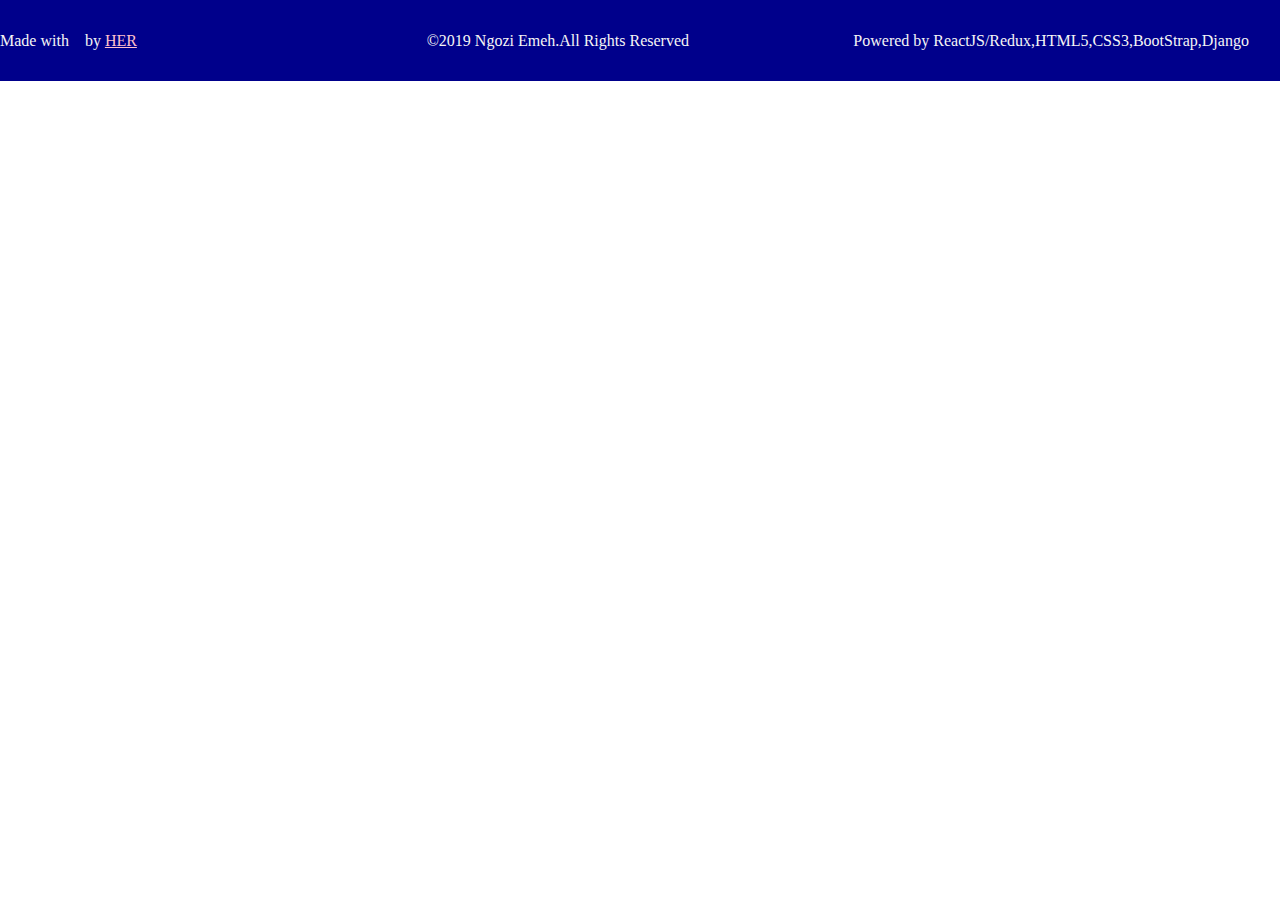
==== availability.html @ f8b1925b "common footer" ====
<!DOCTYPE html>
<html lang="en">

<head>
    <meta charset="UTF-8">
    <meta name="viewport" content="width=device-width, initial-scale=1.0">
    <meta http-equiv="X-UA-Compatible" content="ie=edge">
    <link rel="stylesheet" href="https://use.fontawesome.com/releases/v5.9.0/css/all.css"
        integrity="sha384-i1LQnF23gykqWXg6jxC2ZbCbUMxyw5gLZY6UiUS98LYV5unm8GWmfkIS6jqJfb4E" crossorigin="anonymous">
    <link rel="shortcut icon" href="/img/favicon.ico" type="image/x-icon">
    <link rel="stylesheet" href="style.css">
    <title>Full-Stack Software Engineer | Ngozi Emeh | Availability</title>
</head>

<body>
    <footer>
        <div class="made">Made with &nbsp;<i class="far fa-heart"></i> &nbsp;by <a href="https://github.com/NgoziEmeh"
                target="_blank">HER</a> </div>
        <div class="copyright">&copy;2019 Ngozi Emeh.All Rights Reserved </div>
        <div class="powered">Powered by ReactJS/Redux,HTML5,CSS3,BootStrap,Django </div>
    </footer>

</body>

</html>
---- style.css ----
* {
    margin: 0;
    padding: 0;
    box-sizing: border-box;
}

body{
    background-color: white;
    

}
/* Section: Landing page */
.landing{
    width: 100%;
    height: 90vh;
    background-color: darkblue;
    clip-path: polygon(25% 0%, 100% 0%, 75% 100%, 0% 100%);
    -webkit-clip-path: polygon(25% 0%, 100% 0%, 75% 100%, 0% 100%);
}
.welcome_container{
    display: flex;
    justify-content: space-between;
    padding: 1.5rem 3rem;
    
    
}
.myphoto{
    height: 100px;
    width: 100px;
    background: url(/img/_MG_9047-Edit.JPG) center center/cover no-repeat;
    border-radius: 50%;
    
}

.space{
    width: 100;
    height: 1vh;
    background-color: lightgray;
}
/* Section: Footer */
footer{
    width: 100%;
    height: 9vh;
    background-color: darkblue;
    color: whitesmoke;
    display: flex;
    align-items: center;
    justify-content: space-around;
    
}
.made, .copyright, .powered{
    flex: 1;
}
.made a, .made i{
    color: pink;
}
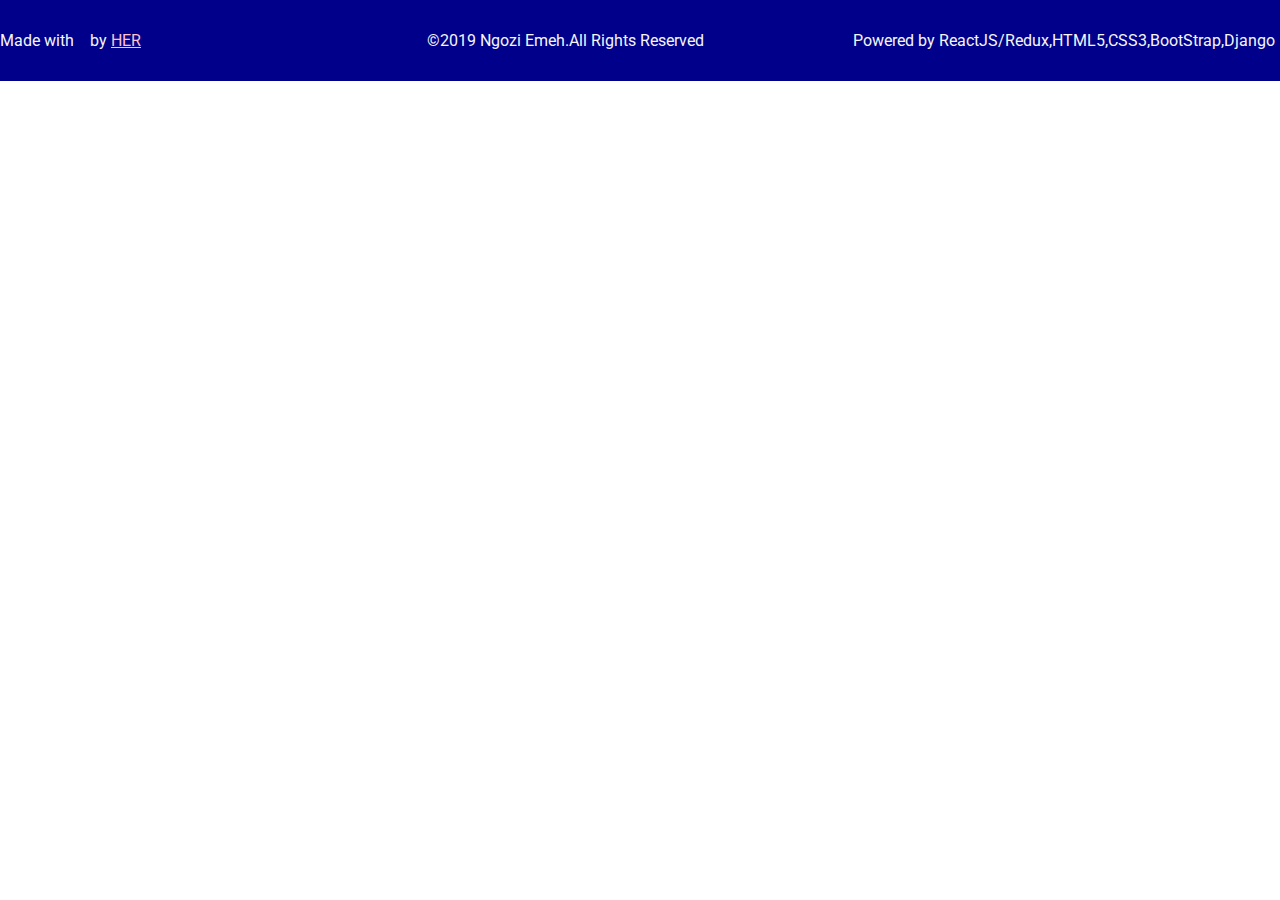
==== commit a8a08996: "google fonts" ====
--- a/availability.html
+++ b/availability.html
@@ -5,6 +5,7 @@
     <meta charset="UTF-8">
     <meta name="viewport" content="width=device-width, initial-scale=1.0">
     <meta http-equiv="X-UA-Compatible" content="ie=edge">
+    <link href="https://fonts.googleapis.com/css?family=Roboto&display=swap" rel="stylesheet">
     <link rel="stylesheet" href="https://use.fontawesome.com/releases/v5.9.0/css/all.css"
         integrity="sha384-i1LQnF23gykqWXg6jxC2ZbCbUMxyw5gLZY6UiUS98LYV5unm8GWmfkIS6jqJfb4E" crossorigin="anonymous">
     <link rel="shortcut icon" href="/img/favicon.ico" type="image/x-icon">
@@ -19,7 +20,8 @@
         <div class="copyright">&copy;2019 Ngozi Emeh.All Rights Reserved </div>
         <div class="powered">Powered by ReactJS/Redux,HTML5,CSS3,BootStrap,Django </div>
     </footer>
-
+    <!-- Javascript -->
+    <script src="/js/main.js"></script>
 </body>
 
 </html>--- a/style.css
+++ b/style.css
@@ -5,7 +5,8 @@
 }
 
 body{
-    background-color: white;
+    /* background-color: white; */
+    font-family: 'Roboto', sans-serif;
     
 
 }
@@ -16,6 +17,7 @@
     background-color: darkblue;
     clip-path: polygon(25% 0%, 100% 0%, 75% 100%, 0% 100%);
     -webkit-clip-path: polygon(25% 0%, 100% 0%, 75% 100%, 0% 100%);
+    
 }
 .welcome_container{
     display: flex;
@@ -55,3 +57,302 @@
     color: pink;
 }
 
+/* Page: Skills */
+/* Section: Landing */
+.landing_skills{
+    width: 100%;
+    height: 90vh;
+    background-color: darkblue;
+    clip-path: polygon(25% 0%, 100% 0%, 75% 100%, 0% 100%);
+    -webkit-clip-path: polygon(25% 0%, 100% 0%, 75% 100%, 0% 100%);
+}
+.skill_page_title{
+    text-align: center;
+    color: whitesmoke;
+}
+.skill_page_para{
+    text-align: center;
+    
+}
+
+.skillbtn{
+    display: flex;
+    justify-content: center;
+    margin-top: 1rem;
+
+}
+.coding_skill_btn{
+    background-color: lightgrey;
+    padding: 0.5rem 2rem;
+    margin-right: 0.5rem;
+    cursor: pointer;
+    border-radius: 10px 0 10px 0px;
+    font-weight: bold;
+}
+.biz_skill_btn{
+    background-color: lightgrey;
+    padding: 0.5rem 2rem;
+    margin-right: 0.5rem;
+    cursor: pointer;
+    border-radius: 0 10px 0 10px;
+    font-weight: bold;
+}
+.skill_flex_container{
+    display: flex;
+    justify-content: center;
+}
+.skill_area{
+    height: 60vh;
+    width: 90%;
+    display: flex;
+    justify-content: center;
+}
+/* Section : coding skills */
+.coding_skills{
+    display: none;
+    justify-content: center;
+    margin-top: 0.5rem;
+    height: 100%;
+    width: 60%;
+    position: relative;
+    animation: codeskill;
+    animation-duration: 3s;
+    
+}
+.coding_skills.show{
+    display: flex;
+    justify-content: center;
+    margin-top: 0.5rem;
+    height: 100%;
+    width: 60%;
+    position: relative;
+    animation: codeskill;
+    animation-duration: 3s;
+    
+}
+@keyframes codeskill{
+    0% {left: -150px}
+    100% {left: 0px}
+}
+.front-end, .backend-end{
+    height: 100%;
+    width: 50%;
+    /* display: flex; */
+    justify-content: center;
+    border: solid 2px lightgrey;
+}
+.backend-end{
+    margin-left: 0.5rem;
+}
+.frontend_title, .backend_title, .biz_skills_title{
+    background-color: whitesmoke;
+    width: 100%;
+    height: 5%;
+    text-align: center;
+    font-weight: bold;
+    
+}
+.biz_skills{
+    height: 100%;
+    width: 60%;
+    display: block;
+    /* justify-content: center; */
+    border: solid 2px lightgrey;
+    margin-top: 0.5rem;
+    position: relative;
+    animation: bizskill;
+    animation-duration: 3s;
+    animation-fill-mode: forwards;
+}
+@keyframes bizskill{
+    0% {left: -150px}
+    100% {left: 0px}
+}
+.biz_skills.show{
+    height: 100%;
+    width: 60%;
+    display: none;
+    justify-content: center;
+    border: solid 2px lightgrey;
+
+}
+.biz_skill_body{
+    padding: 1.5rem;
+    display: flex;
+    color: white;
+    font-size: 1.2rem;
+}
+.biz_skill_left, .biz_skill_right{
+    flex: 1;
+
+}
+/* Section: code skill photo area */
+.firstrow, .firstrow2, .firstrow3, .firstrow4, .firstrow_back1, .firstrow_back2, .firstrow_back3, .firstrow_back4{
+    display: flex;
+    width: 100%;
+    height: 22%;
+    text-align: center;
+    font-weight: bold;
+    margin-top: 0.2rem;
+    justify-content: space-around;
+    
+}
+.skill_container{
+    height: 100%;
+    width: 100%;
+    flex: 1;
+    color: white;
+    
+}
+.skill_container img{
+    height: 50px;
+    width: 50px;
+    border-radius: 50%;
+}
+/* Page: Portfolio */
+.landing_portfolio{
+    width: 100%;
+    height: 90vh;
+    background-color: darkblue;
+    clip-path: polygon(25% 0%, 100% 0%, 75% 100%, 0% 100%);
+    -webkit-clip-path: polygon(25% 0%, 100% 0%, 75% 100%, 0% 100%);
+}
+.portfolio_page_title{
+    text-align: center;
+    color: whitesmoke;
+}
+.portfolio_page_para{
+    text-align: center;
+    color: lightgrey;
+    font-size: 18px;
+    
+}
+.portfolio_flex_container{
+    display: flex;
+    justify-content: center;
+}
+
+.portfolio_area{
+    height: 75vh;
+    width: 90%;
+    display: flex;
+    justify-content: center;
+}
+.portfolio_container{
+    height: 98%;
+    width: 60%;
+    display: block;
+    /* justify-content: center; */
+    border: solid 2px lightgrey;
+    margin-top: 0.5rem;
+    position: relative;
+    animation: portcont;
+    animation-duration: 3s;
+    animation-fill-mode: forwards;
+}
+@keyframes portcont{
+    0% {left: -150px}
+    100% {left: 0px}
+}
+
+.portfolio_body{
+    padding: 0.1rem;
+    color: white;
+    font-size: 1.2rem;
+ 
+}
+
+.portfolio_firstrow, .portfolio_secondrow{
+    display: flex;
+    justify-content: space-around;
+    /* align-items: center; */
+    
+}
+.site_size{
+    /* flex: 1; */
+    border: 1px white solid;
+    
+}
+.site_size img{
+    width:350px;
+    height: 150px;
+}
+.site_visit a{
+    color: gray;
+    
+}
+.site_stack{
+    color: grey;
+    font-size: 16px;
+}
+/* Page: Interests */
+.landing_interest{
+    width: 100%;
+    height: 90vh;
+    background-color: darkblue;
+    clip-path: polygon(25% 0%, 100% 0%, 75% 100%, 0% 100%);
+    -webkit-clip-path: polygon(25% 0%, 100% 0%, 75% 100%, 0% 100%);
+    
+}
+.interest_page_title{
+    text-align: center;
+    color: white;
+}
+.interest_page_para{
+    text-align: center;
+    color: lightgray;
+    font-size: 18px;
+}
+.interest_flex_container{
+    display: flex;
+    justify-content: center;
+}
+
+.interest_area{
+    height: 75vh;
+    width: 90%;
+    display: flex;
+    justify-content: center;
+}
+.interest_container{
+    height: 95%;
+    width: 60%;
+    display: block;
+    /* justify-content: center; */
+    border: solid 2px lightgrey;
+    margin-top: 0.5rem;
+    position: relative;
+    animation: interestcont;
+    animation-duration: 3s;
+    animation-fill-mode: forwards;
+}
+@keyframes interestcont{
+    0% {left: -150px}
+    100% {left: 0px}
+}
+
+/* .interest_body{
+    padding: 0.1rem;
+    color: white;
+    font-size: 1.2rem;
+} */
+.interest_firstrow, .interest_secondrow, .interest_thirdrow{
+    width: 100%;
+    height: 30%;
+    display: flex;
+    justify-content: space-around;
+    align-items: center;
+    
+}
+.int1{
+    flex: 1;
+}
+.int1 i{
+    color: lightgray;
+    
+    
+}
+.int1 h5{
+    color: lightgray;
+    
+}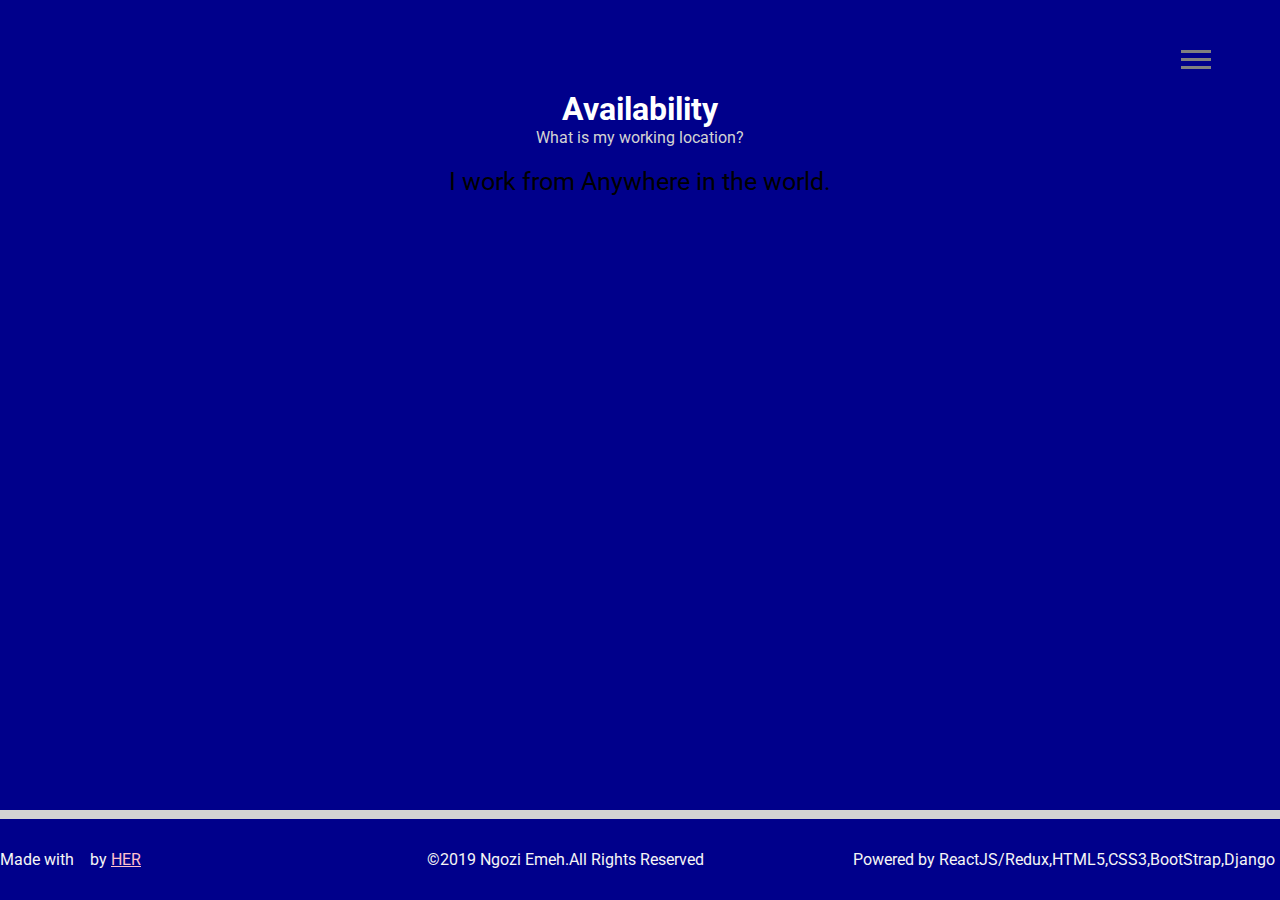
==== commit 094f517b: "availability" ====
--- a/availability.html
+++ b/availability.html
@@ -14,6 +14,38 @@
 </head>
 
 <body>
+    <div class="landing_avail">
+        <div class="nav_area">
+            <div class="hamburger">
+                <div class="line line1"></div>
+                <div class="line line3"></div>
+                <div class="line line3"></div>
+            </div>
+            <div class="navigations">
+                <ul>
+                    <li><a href="/index.html">Home</a></li>
+                    <li><a href="/experience.html">Work Experience</a></li>
+                    <li><a href="/portfolio.html">Portfolio</a></li>
+                    <li><a href="/skills.html">Skills</a></li>
+                    <li><a href="/education.html">Education</a></li>
+                    <li><a href="/availability.html">Availability</a></li>
+                    <li><a href="/interests.html">Interests</a></li>
+
+                </ul>
+            </div>
+
+        </div>
+        <div class="avail_title">
+            <h1>Availability</h1>
+        </div>
+        <div class="avail_para">
+            <p>What is my working location?</p>
+        </div>
+        <div class="avail_body">
+            I work from Anywhere in the world.
+        </div>
+    </div>
+    <div class="space"></div>
     <footer>
         <div class="made">Made with &nbsp;<i class="far fa-heart"></i> &nbsp;by <a href="https://github.com/NgoziEmeh"
                 target="_blank">HER</a> </div>
--- a/style.css
+++ b/style.css
@@ -19,6 +19,64 @@
     -webkit-clip-path: polygon(25% 0%, 100% 0%, 75% 100%, 0% 100%);
     
 }
+/* Navigation area */
+.nav_area{
+    background-color: transparent;
+    height: 10vh;
+    
+}
+.navigations{
+    position: fixed;
+    background-color: lightgray;
+    height: 300px;
+    width: 250px;
+    top: 4%;
+    right: 2%;
+    display: none;
+
+}
+.navigations.open{
+    position: fixed;
+    background-color: lightgray;
+    height: 300px;
+    width: 250px;
+    top: 4%;
+    right: 2%;
+    display: block;
+
+}
+.navigations ul{
+    list-style: none;
+    margin-top: 5px;
+    
+}
+.navigations ul a{
+    text-decoration: none;
+    color: grey;
+    
+}
+.navigations ul li{
+   margin: 20px auto;
+   text-align: center;
+}
+/* Hamburger */
+.hamburger{
+    position: absolute;
+    right: 5%;
+    top: 5%;
+    cursor: pointer;
+    /* transform: translate(-5%, -50%); */
+    z-index: 2;
+}
+
+.line{
+    height: 3px;
+    width: 30px;
+    background-color: grey;
+    margin: 5px;
+    
+}
+/* Page: Index */
 .welcome_container{
     display: flex;
     justify-content: space-between;
@@ -290,8 +348,9 @@
     width: 100%;
     height: 90vh;
     background-color: darkblue;
-    clip-path: polygon(25% 0%, 100% 0%, 75% 100%, 0% 100%);
-    -webkit-clip-path: polygon(25% 0%, 100% 0%, 75% 100%, 0% 100%);
+    
+    /* clip-path: polygon(25% 0%, 100% 0%, 75% 100%, 0% 100%);
+    -webkit-clip-path: polygon(25% 0%, 100% 0%, 75% 100%, 0% 100%); */
     
 }
 .interest_page_title{
@@ -355,4 +414,197 @@
 .int1 h5{
     color: lightgray;
     
+}
+/* Page: Work Experience */
+.landing_experience{
+    width: 100%;
+    height: 100%;
+    background-color: darkblue;
+    /* clip-path: polygon(25% 0%, 100% 0%, 75% 100%, 0% 100%);
+    -webkit-clip-path: polygon(25% 0%, 100% 0%, 75% 100%, 0% 100%); */
+}
+.experience_title{
+    color: white;
+    text-align: center;
+}
+.experience_para{
+    color: lightgray;
+    text-align: center;
+}
+.experience_body{
+    display: flex;
+    justify-content: center;
+    
+}
+.experience_area{
+    width: 95%;
+    height: 95%;
+    display: flex;
+    
+    
+}
+.experience1, .experience2{
+    margin: 5px 10px;
+    flex: 1;
+}
+.role{
+    color: white;
+    font-style: italic;
+    
+}
+.company{
+    color: lightgray;
+}
+.company h3{
+    color: grey;
+}
+.responsibility, .acheivment{
+    color: lightgray;
+}
+.acheivment a{
+    color: grey;
+    font-weight: bold;
+}
+.resp, .acheive{
+    font-weight: bold;
+}
+
+@media screen and (max-width: 668px){
+    .experience_area{
+        width: 95%;
+        height: 95%;
+        display: block;
+        
+    }
+    .experience1, .experience2{
+        margin: 5px 10px;
+        
+    }
+    footer{
+        display: block;
+        height: 100%;
+        
+    }
+    .made, .copyright, .powered{
+        margin:5px auto;
+    }
+}
+/* Page: Education */
+.landing_edu{
+    width: 100%;
+    height: 100%;
+    background-color: darkblue;
+    /* clip-path: polygon(25% 0%, 100% 0%, 75% 100%, 0% 100%);
+    -webkit-clip-path: polygon(25% 0%, 100% 0%, 75% 100%, 0% 100%); */
+}
+.education_title{
+    color: white;
+    text-align: center;
+}
+.education_para{
+    color: lightgray;
+    text-align: center;
+}
+.education_btn{
+    display: flex;
+    justify-content: center;
+}
+.school, .informal_edu{
+    background-color: grey;
+    padding: 10px 30px;
+    margin: 5px;
+    cursor: pointer;
+    border-radius: 20px 0 20px 0;
+    font-weight: bold;
+    
+}
+.school_detail{
+    height: 52vh;
+    display: block;
+    text-align: center;
+    margin-top: 20px;
+    position: relative;
+    animation: formal;
+    animation-duration: 3s;
+    animation-fill-mode: forwards;
+}
+.school_detail.hide{
+    display: none;
+    text-align: center;
+    margin-top: 20px;
+    position: relative;
+    animation: formal;
+    animation-duration: 3s;
+    animation-fill-mode: forwards;
+}
+@keyframes formal{
+    0% {left: -350px}
+    100% {left: 0px}
+}
+
+.school_name{
+    color: lightgray;
+    font-weight: bold;
+}
+.course_name{
+    font-weight: bold;
+}
+.year_grad{
+    color: lightgray;
+}
+.grade{
+    font-weight: bold;
+}
+.street_detail{
+    display: none;
+    color: lightgray;
+    text-align: center;
+    margin-top: 20px;
+    position: relative;
+    animation: formal2;
+    animation-duration: 3s;
+    animation-fill-mode: forwards;
+    height: 100%;
+}
+.street_detail.hide{
+    display: block;
+    color: lightgray;
+    text-align: center;
+    margin: 20px 100px;
+    position: relative;
+    animation: formal2;
+    animation-duration: 3s;
+    animation-fill-mode: forwards;
+    height: 100%;
+    
+}
+@keyframes formal2{
+    0% {left: -350px}
+    100% {left: 0px}
+}
+.street_detail ol{
+    text-align: left;
+}
+/* Page: Availability */
+.landing_avail{
+    width: 100%;
+    height: 90vh;
+    background-color: darkblue;
+    /* clip-path: polygon(25% 0%, 100% 0%, 75% 100%, 0% 100%);
+    -webkit-clip-path: polygon(25% 0%, 100% 0%, 75% 100%, 0% 100%); */
+}
+
+.avail_title{
+    color: white;
+    text-align: center;
+}
+.avail_para{
+    color: lightgray;
+    text-align: center;
+}
+.avail_body{
+    text-align: center;
+    margin-top: 20px;
+    font-size: 25px;
+    
 }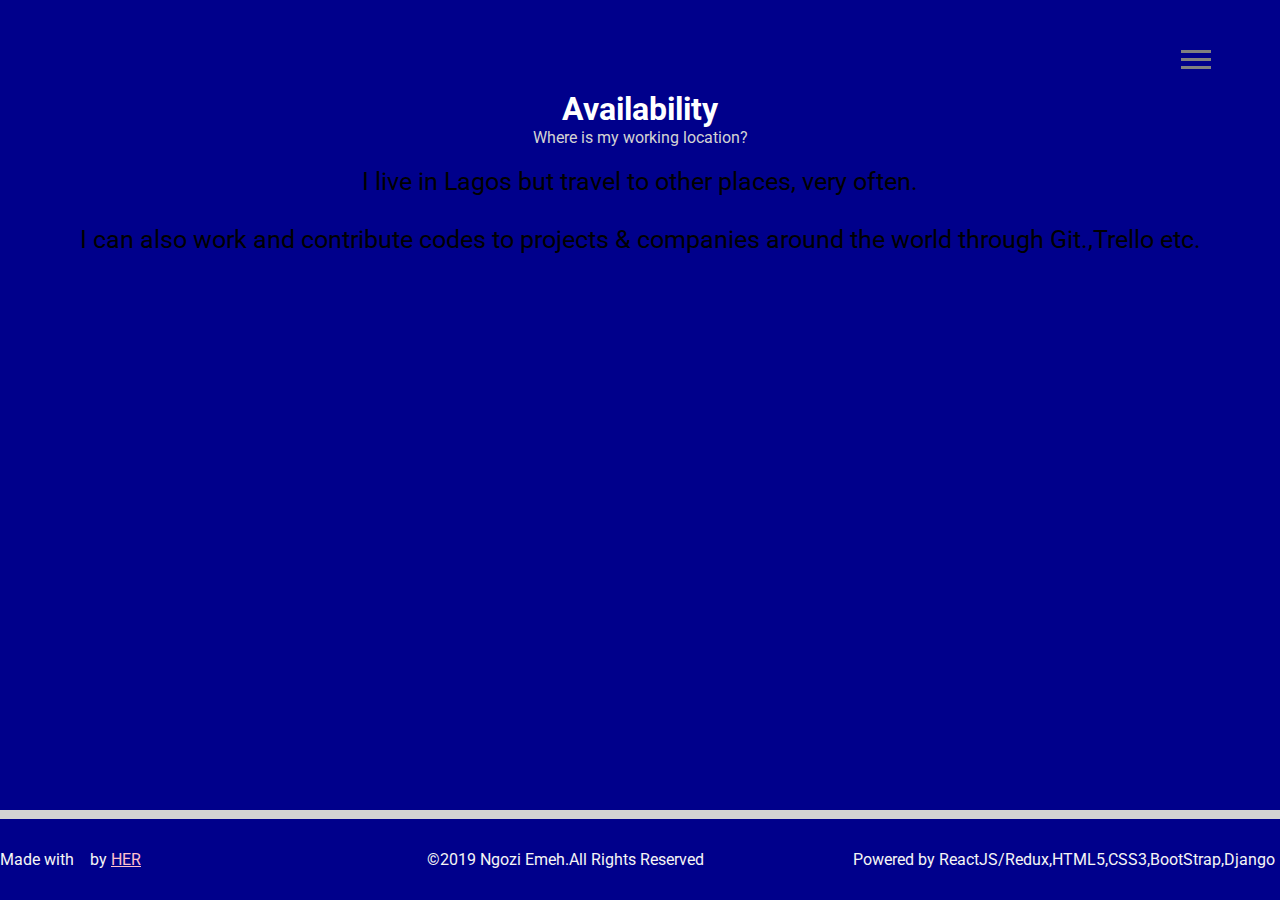
==== commit 6b4cd089: "availability update" ====
--- a/availability.html
+++ b/availability.html
@@ -39,10 +39,14 @@
             <h1>Availability</h1>
         </div>
         <div class="avail_para">
-            <p>What is my working location?</p>
+            <p>Where is my working location?</p>
         </div>
         <div class="avail_body">
-            I work from Anywhere in the world.
+            <p>I live in Lagos but travel to other places, very often.</p>
+            <br>
+            <p>
+                I can also work and contribute codes to projects & companies around the world through Git.,Trello etc.
+            </p>
         </div>
     </div>
     <div class="space"></div>
--- a/style.css
+++ b/style.css
@@ -121,8 +121,8 @@
     width: 100%;
     height: 90vh;
     background-color: darkblue;
-    clip-path: polygon(25% 0%, 100% 0%, 75% 100%, 0% 100%);
-    -webkit-clip-path: polygon(25% 0%, 100% 0%, 75% 100%, 0% 100%);
+    /* clip-path: polygon(25% 0%, 100% 0%, 75% 100%, 0% 100%);
+    -webkit-clip-path: polygon(25% 0%, 100% 0%, 75% 100%, 0% 100%); */
 }
 .skill_page_title{
     text-align: center;
@@ -374,7 +374,7 @@
     justify-content: center;
 }
 .interest_container{
-    height: 95%;
+    height: 85%;
     width: 60%;
     display: block;
     /* justify-content: center; */
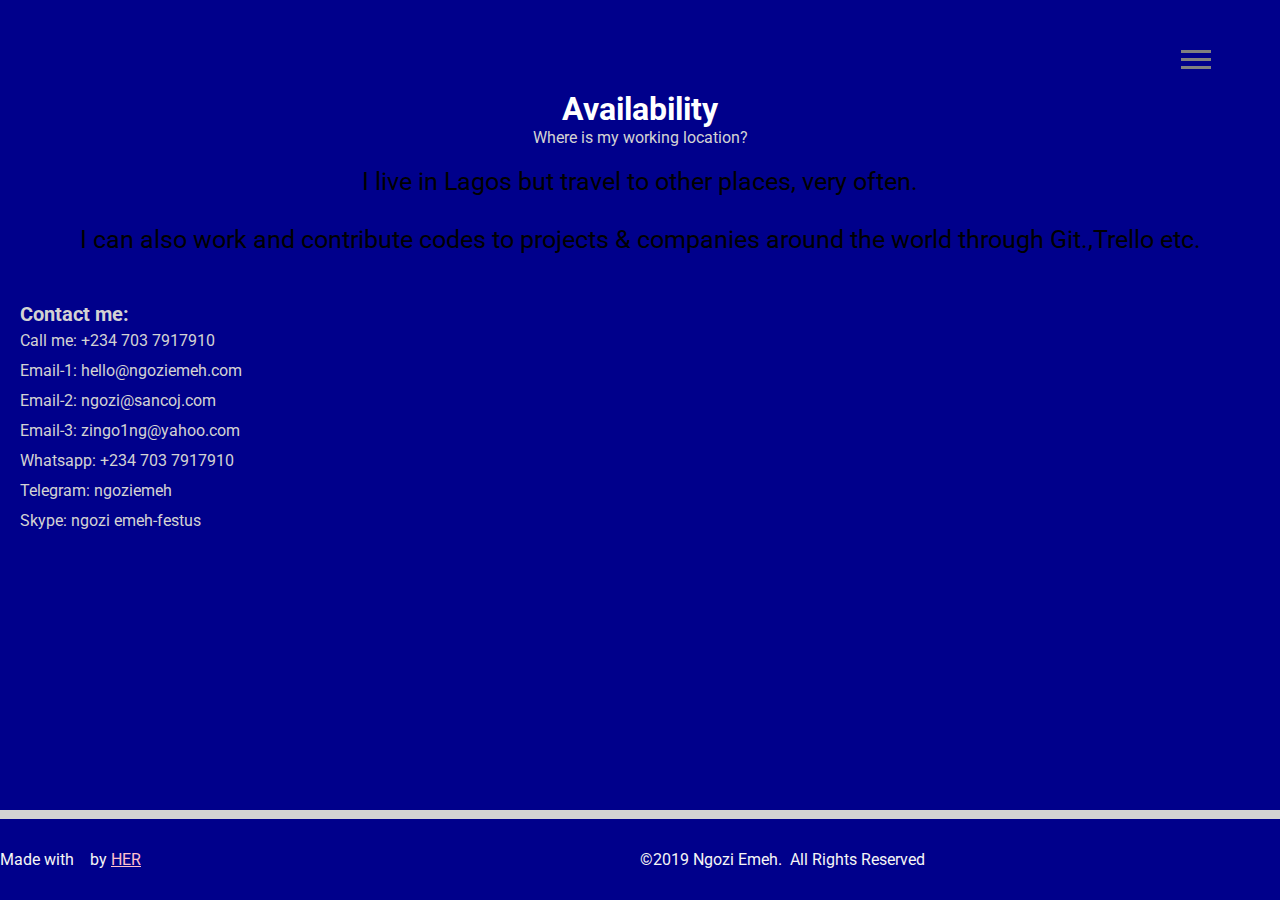
==== commit 705f2f7a: "all responsive" ====
--- a/availability.html
+++ b/availability.html
@@ -48,13 +48,45 @@
                 I can also work and contribute codes to projects & companies around the world through Git.,Trello etc.
             </p>
         </div>
+        <br>
+        <br>
+        <div class="contact">
+            <div class="contact_title">
+                Contact me:
+            </div>
+            <div class="cont telephone">
+                Call me: +234 703 7917910
+            </div>
+            <div class="cont email1">
+                Email-1: hello@ngoziemeh.com
+            </div>
+            <div class="cont email2">
+                Email-2: ngozi@sancoj.com
+            </div>
+            <div class="cont email3">
+                Email-3: zingo1ng@yahoo.com
+            </div>
+            <div class="cont whatsapp">
+                Whatsapp: +234 703 7917910
+            </div>
+            <div class="cont telegram">
+                Telegram: ngoziemeh
+            </div>
+            <div class="cont skype">
+                Skype: ngozi emeh-festus
+            </div>
+        </div>
+        <br>
+        <br>
+        <br>
+
     </div>
     <div class="space"></div>
     <footer>
         <div class="made">Made with &nbsp;<i class="far fa-heart"></i> &nbsp;by <a href="https://github.com/NgoziEmeh"
                 target="_blank">HER</a> </div>
-        <div class="copyright">&copy;2019 Ngozi Emeh.All Rights Reserved </div>
-        <div class="powered">Powered by ReactJS/Redux,HTML5,CSS3,BootStrap,Django </div>
+        <div class="copyright">&copy;2019 Ngozi Emeh.&nbsp; All Rights Reserved </div>
+        <!-- <div class="powered">Powered by ReactJS/Redux,HTML5,CSS3,BootStrap,Django </div> -->
     </footer>
     <!-- Javascript -->
     <script src="/js/main.js"></script>
--- a/style.css
+++ b/style.css
@@ -15,8 +15,8 @@
     width: 100%;
     height: 90vh;
     background-color: darkblue;
-    clip-path: polygon(25% 0%, 100% 0%, 75% 100%, 0% 100%);
-    -webkit-clip-path: polygon(25% 0%, 100% 0%, 75% 100%, 0% 100%);
+    /* clip-path: polygon(25% 0%, 100% 0%, 75% 100%, 0% 100%);
+    -webkit-clip-path: polygon(25% 0%, 100% 0%, 75% 100%, 0% 100%); */
     
 }
 /* Navigation area */
@@ -33,6 +33,7 @@
     top: 4%;
     right: 2%;
     display: none;
+    z-index: 1;
 
 }
 .navigations.open{
@@ -84,12 +85,64 @@
     
     
 }
+
+.hi{
+    font-weight: bold;
+}
+.name{
+    color: white;
+    font-weight: bold;
+}
+.welcome, .philosophy{
+    position: relative;
+    animation: welc;
+    animation-duration: 3s;
+    animation-fill-mode: forwards;
+}
+@keyframes welc{
+    0%{left: -150px}
+    100%{left: 0px}
+}
+.welcome h1{
+    color: gray;
+}
+.self{
+    font-weight: bold;
+}
 .myphoto{
-    height: 100px;
-    width: 100px;
+    height: 150px;
+    width: 120px;
     background: url(/img/_MG_9047-Edit.JPG) center center/cover no-repeat;
     border-radius: 50%;
-    
+    position: relative;
+    animation: pic;
+    animation-duration: 3s;
+    animation-fill-mode: forwards;
+    
+}
+@keyframes pic{
+    0% {top: -100px}
+    100%{top: 0px}
+}
+.philosophy {
+    line-height: 30px;
+    margin: auto 30px;
+}
+.reachme{
+    line-height: 30px;
+    margin: 20px 30px 0px 30px;
+
+}
+.my{
+    color: gray;
+    font-weight: bold;
+}
+.quote{
+    font-style: italic;
+    color: lightgray;
+}
+.quote2{
+    color: lightgray;
 }
 
 .space{
@@ -97,6 +150,46 @@
     height: 1vh;
     background-color: lightgray;
 }
+.codes{
+    background-color: grey;
+    padding: 5px 10px;
+}
+.strategy{
+    background-color: grey;
+    padding: 5px 10px;
+}
+.success{
+    font-weight: bold;
+}
+.reachme{
+    font-weight: bold;
+}
+.social_icons{
+    display: flex;
+    margin: auto 30px;
+
+}
+.github, .facebook, .linkedin{
+    margin: auto 20px;
+}
+.social_icons i{
+    color: black;
+    border-radius: 50%;
+}
+/* Index mobile */
+@media screen and (max-width: 600px){
+    .landing{
+        height: 100%;
+        
+    }
+    .welcome_container{
+        display: block;
+ 
+        padding: 1.5rem 3rem;
+        
+        
+    }
+}
 /* Section: Footer */
 footer{
     width: 100%;
@@ -119,7 +212,7 @@
 /* Section: Landing */
 .landing_skills{
     width: 100%;
-    height: 90vh;
+    height: 115vh;
     background-color: darkblue;
     /* clip-path: polygon(25% 0%, 100% 0%, 75% 100%, 0% 100%);
     -webkit-clip-path: polygon(25% 0%, 100% 0%, 75% 100%, 0% 100%); */
@@ -130,6 +223,7 @@
 }
 .skill_page_para{
     text-align: center;
+    color: lightgray;
     
 }
 
@@ -155,15 +249,16 @@
     border-radius: 0 10px 0 10px;
     font-weight: bold;
 }
-.skill_flex_container{
-    display: flex;
-    justify-content: center;
-}
+/* .skill_flex_container{
+    display: block;
+    justify-content: center;
+} */
 .skill_area{
-    height: 60vh;
-    width: 90%;
-    display: flex;
-    justify-content: center;
+    height: 100%;
+    width: 98%;
+    display: block;
+    margin: 10px auto;
+    
 }
 /* Section : coding skills */
 .coding_skills{
@@ -171,22 +266,21 @@
     justify-content: center;
     margin-top: 0.5rem;
     height: 100%;
-    width: 60%;
+    width: 98%;
     position: relative;
     animation: codeskill;
-    animation-duration: 3s;
-    
+    animation-duration: 3s; 
 }
 .coding_skills.show{
-    display: flex;
+    display: block;
     justify-content: center;
     margin-top: 0.5rem;
     height: 100%;
-    width: 60%;
+    width: 98%;
     position: relative;
     animation: codeskill;
     animation-duration: 3s;
-    
+    /* background-color: red;    */
 }
 @keyframes codeskill{
     0% {left: -150px}
@@ -199,9 +293,9 @@
     justify-content: center;
     border: solid 2px lightgrey;
 }
-.backend-end{
+/* .backend-end{
     margin-left: 0.5rem;
-}
+} */
 .frontend_title, .backend_title, .biz_skills_title{
     background-color: whitesmoke;
     width: 100%;
@@ -210,9 +304,12 @@
     font-weight: bold;
     
 }
+.skill_container p{
+    font-size: 12px;
+}
 .biz_skills{
     height: 100%;
-    width: 60%;
+    width: 100%;
     display: block;
     /* justify-content: center; */
     border: solid 2px lightgrey;
@@ -221,6 +318,7 @@
     animation: bizskill;
     animation-duration: 3s;
     animation-fill-mode: forwards;
+    
 }
 @keyframes bizskill{
     0% {left: -150px}
@@ -228,7 +326,7 @@
 }
 .biz_skills.show{
     height: 100%;
-    width: 60%;
+    width: 100%;
     display: none;
     justify-content: center;
     border: solid 2px lightgrey;
@@ -267,13 +365,45 @@
     width: 50px;
     border-radius: 50%;
 }
+/* Skills mobile */
+@media screen and (max-width: 600px){
+    .coding_skills{
+        display: block;
+        justify-content: center;
+        margin-top: 0.5rem;
+        height: 100%;
+        width: 100%;
+           
+    }
+    .front-end, .backend-end{
+        height: 100%;
+        width: 100%;
+        border: solid 2px lightgrey;
+    }
+    .landing_skills{
+        width: 100%;
+        height: 100%;
+       
+        
+    }
+    .biz_skill_body{
+        padding: 1.5rem;
+        display: block;
+        color: white;
+        font-size: 1.2rem;
+       
+    }
+    footer{
+     height: 15vh;
+    }
+}
 /* Page: Portfolio */
 .landing_portfolio{
     width: 100%;
-    height: 90vh;
+    height: 100%;
     background-color: darkblue;
-    clip-path: polygon(25% 0%, 100% 0%, 75% 100%, 0% 100%);
-    -webkit-clip-path: polygon(25% 0%, 100% 0%, 75% 100%, 0% 100%);
+    /* clip-path: polygon(25% 0%, 100% 0%, 75% 100%, 0% 100%);
+    -webkit-clip-path: polygon(25% 0%, 100% 0%, 75% 100%, 0% 100%); */
 }
 .portfolio_page_title{
     text-align: center;
@@ -291,17 +421,18 @@
 }
 
 .portfolio_area{
-    height: 75vh;
-    width: 90%;
-    display: flex;
-    justify-content: center;
+    height: 60%;
+    width: 60%;
+    /* display: flex; */
+    justify-content: center;
+   
 }
 .portfolio_container{
     height: 98%;
-    width: 60%;
+    width: 98%;
     display: block;
     /* justify-content: center; */
-    border: solid 2px lightgrey;
+    /* border: solid 2px lightgrey; */
     margin-top: 0.5rem;
     position: relative;
     animation: portcont;
@@ -321,28 +452,49 @@
 }
 
 .portfolio_firstrow, .portfolio_secondrow{
-    display: flex;
-    justify-content: space-around;
-    /* align-items: center; */
-    
-}
+    display: flex; 
+    justify-content: space-between;
+    align-items: center;
+    margin: 30px auto;
+    
+}
+
 .site_size{
-    /* flex: 1; */
     border: 1px white solid;
+    margin: 0px 20px;
+    flex: 1;
+    
     
 }
 .site_size img{
-    width:350px;
-    height: 150px;
+    width: 100%;
+    height: 70%;
 }
 .site_visit a{
     color: gray;
     
+}
+.site_title, .site_visit{
+    font-size: 16px;
 }
 .site_stack{
     color: grey;
     font-size: 16px;
 }
+/* Portfolio mobile */
+@media screen and (max-width: 600px){
+    .portfolio_firstrow, .portfolio_secondrow{
+        display: block; 
+        margin: 30px auto;
+        
+    }
+    .portfolio_area{
+        height: 100%;
+        width: 100%;
+       
+        
+    }
+}
 /* Page: Interests */
 .landing_interest{
     width: 100%;
@@ -375,10 +527,10 @@
 }
 .interest_container{
     height: 85%;
-    width: 60%;
+    width: 90%;
     display: block;
     /* justify-content: center; */
-    border: solid 2px lightgrey;
+    /* border: solid 2px lightgrey; */
     margin-top: 0.5rem;
     position: relative;
     animation: interestcont;
@@ -415,6 +567,21 @@
     color: lightgray;
     
 }
+/* Interest: mobile */
+@media screen and (max-width: 600px){
+    .interest_firstrow, .interest_secondrow, .interest_thirdrow{
+        width: 100%;
+        height: 30%;
+        display: flex;
+        justify-content: space-between;
+        align-items: center;
+       
+        
+    }
+    .first_interest, .second_interest, .third_interest{
+        flex:1;
+    }
+}
 /* Page: Work Experience */
 .landing_experience{
     width: 100%;
@@ -446,6 +613,26 @@
 .experience1, .experience2{
     margin: 5px 10px;
     flex: 1;
+}
+.experience1{
+    position: relative;
+    animation: sanc;
+    animation-duration: 3s;
+    animation-fill-mode: forwards;
+}
+@keyframes sanc{
+    0%{top: -100px}
+    100%{top: 0px}
+}
+.experience2{
+    position: relative;
+    animation: sanc2;
+    animation-duration: 3s;
+    animation-fill-mode: forwards;
+}
+@keyframes sanc2{
+    0%{bottom: -100px}
+    100%{bottom: 0px}
 }
 .role{
     color: white;
@@ -585,6 +772,11 @@
 .street_detail ol{
     text-align: left;
 }
+@media screen and (max-width: 600px){
+    .street_detail.hide{
+        margin: 20px 15px;  
+    }
+}
 /* Page: Availability */
 .landing_avail{
     width: 100%;
@@ -606,5 +798,33 @@
     text-align: center;
     margin-top: 20px;
     font-size: 25px;
-    
+    position: relative;
+    animation: availme;
+    animation-duration: 3s;
+    animation-fill-mode: forwards;
+    
+}
+@keyframes availme {
+    0% {left: -250px}
+    100% {left: 0px}
+}
+.contact{
+    margin: 10px 20px;
+}
+.contact_title{
+    color: lightgray;
+    font-size: 20px;
+    font-weight: bold;
+}
+.cont{
+    line-height: 30px;
+    color: lightgray;
+}
+/* Availability mobile */
+@media screen and (max-width: 600px){
+    .landing_avail{
+        width: 100%;
+        height: 100%;
+       
+    }
 }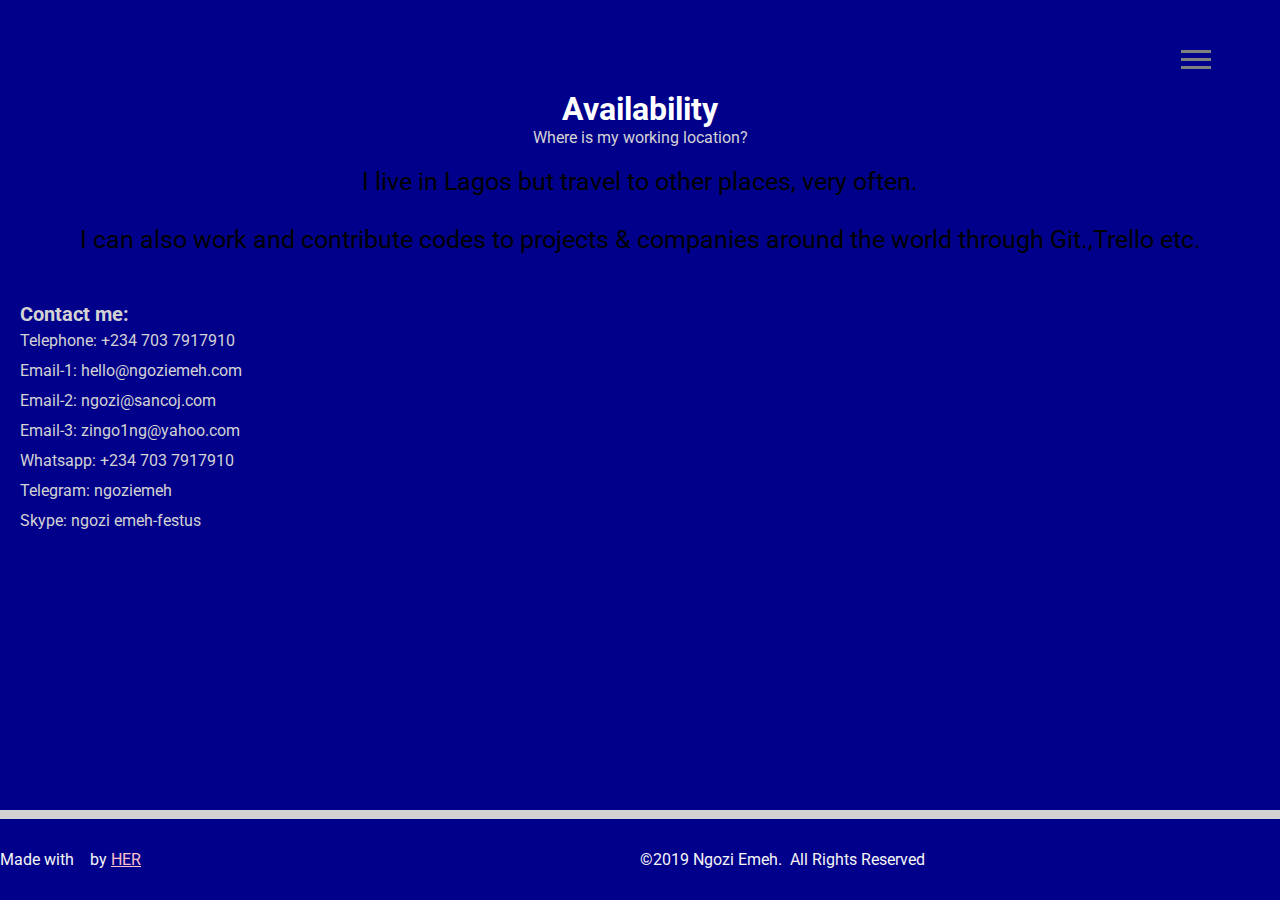
==== commit cf4178dc: "availability animation" ====
--- a/availability.html
+++ b/availability.html
@@ -55,7 +55,7 @@
                 Contact me:
             </div>
             <div class="cont telephone">
-                Call me: +234 703 7917910
+                Telephone: +234 703 7917910
             </div>
             <div class="cont email1">
                 Email-1: hello@ngoziemeh.com
--- a/style.css
+++ b/style.css
@@ -44,7 +44,15 @@
     top: 4%;
     right: 2%;
     display: block;
-
+    /* position: relative; */
+    animation: navi;
+    animation-duration: 3s;
+    animation-fill-mode: forwards; 
+
+}
+@keyframes navi{
+    0%{right: -250px}
+    100%{right: -150px }
 }
 .navigations ul{
     list-style: none;
@@ -810,6 +818,14 @@
 }
 .contact{
     margin: 10px 20px;
+    position: relative;
+    animation: conta;
+    animation-duration: 3s;
+    animation-fill-mode: forwards;
+}
+@keyframes conta{
+    0% {bottom: -150px}
+    100% {bottom: 0px}
 }
 .contact_title{
     color: lightgray;
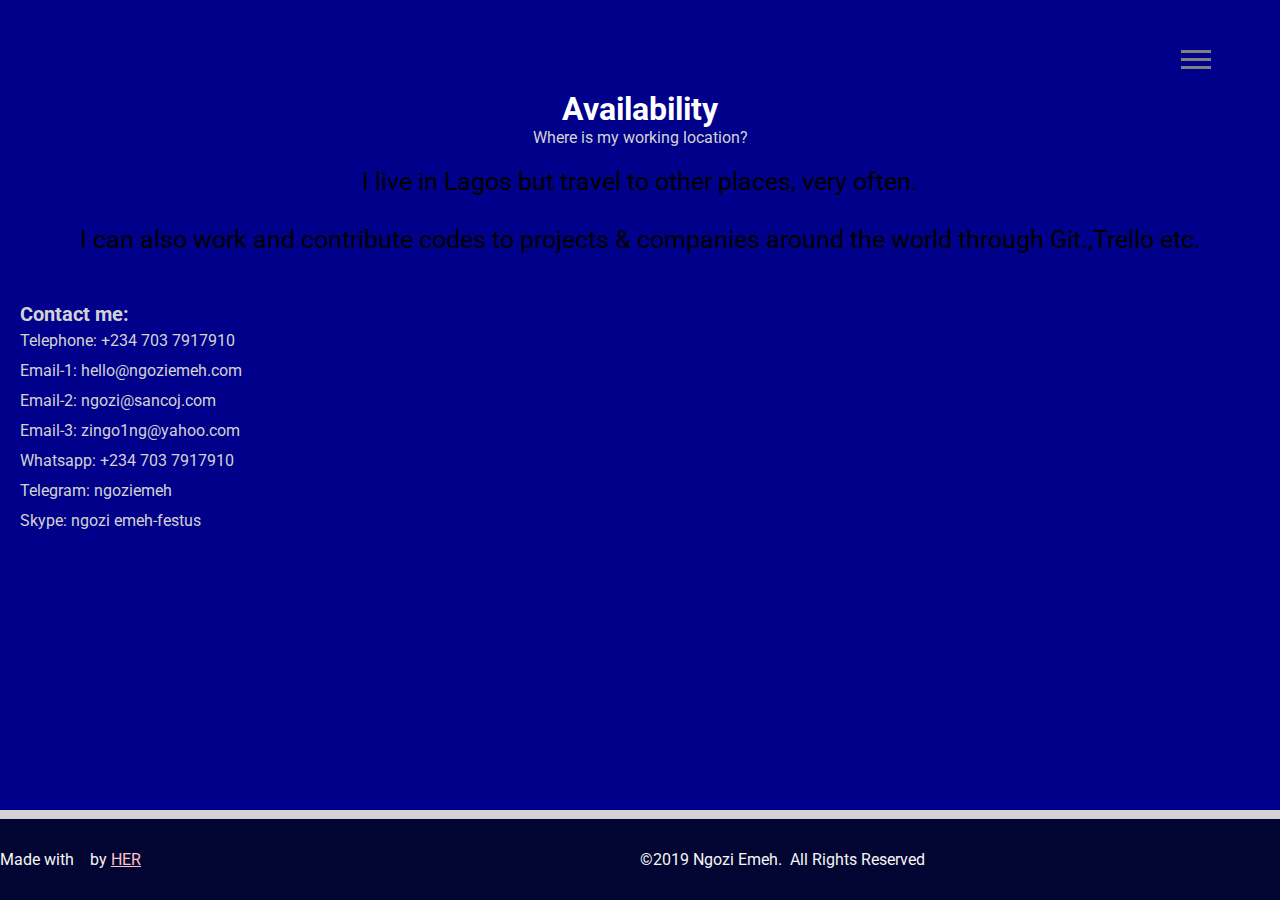
==== commit 1c0ca2b6: "svg back" ====
--- a/availability.html
+++ b/availability.html
@@ -18,7 +18,7 @@
         <div class="nav_area">
             <div class="hamburger">
                 <div class="line line1"></div>
-                <div class="line line3"></div>
+                <div class="line line2"></div>
                 <div class="line line3"></div>
             </div>
             <div class="navigations">
@@ -28,7 +28,7 @@
                     <li><a href="/portfolio.html">Portfolio</a></li>
                     <li><a href="/skills.html">Skills</a></li>
                     <li><a href="/education.html">Education</a></li>
-                    <li><a href="/availability.html">Availability</a></li>
+                    <li><a href="/availability.html">Availability/Contact</a></li>
                     <li><a href="/interests.html">Interests</a></li>
 
                 </ul>
--- a/style.css
+++ b/style.css
@@ -14,7 +14,7 @@
 .landing{
     width: 100%;
     height: 90vh;
-    background-color: darkblue;
+    background: url(/img/back5.svg) center center/cover no-repeat;
     /* clip-path: polygon(25% 0%, 100% 0%, 75% 100%, 0% 100%);
     -webkit-clip-path: polygon(25% 0%, 100% 0%, 75% 100%, 0% 100%); */
     
@@ -52,7 +52,7 @@
 }
 @keyframes navi{
     0%{right: -250px}
-    100%{right: -150px }
+    100%{right: 1px }
 }
 .navigations ul{
     list-style: none;
@@ -85,6 +85,19 @@
     margin: 5px;
     
 }
+.line1.change{
+    transform: rotateZ(-405deg) translate(-1px, 6px);
+}
+
+.line2.change{
+    transform: rotateZ(405deg) translate(-1px, -6px);
+}
+
+.line3.change{
+    opacity: 0;
+}    
+    
+
 /* Page: Index */
 .welcome_container{
     display: flex;
@@ -96,10 +109,14 @@
 
 .hi{
     font-weight: bold;
+    color: whitesmoke;
 }
 .name{
     color: white;
     font-weight: bold;
+}
+.self{
+    color: gray;
 }
 .welcome, .philosophy{
     position: relative;
@@ -168,9 +185,11 @@
 }
 .success{
     font-weight: bold;
+    color: gray;
 }
 .reachme{
     font-weight: bold;
+    color: whitesmoke;
 }
 .social_icons{
     display: flex;
@@ -181,7 +200,7 @@
     margin: auto 20px;
 }
 .social_icons i{
-    color: black;
+    color: whitesmoke;
     border-radius: 50%;
 }
 /* Index mobile */
@@ -202,7 +221,7 @@
 footer{
     width: 100%;
     height: 9vh;
-    background-color: darkblue;
+    background-color: #020531;
     color: whitesmoke;
     display: flex;
     align-items: center;
@@ -221,7 +240,7 @@
 .landing_skills{
     width: 100%;
     height: 115vh;
-    background-color: darkblue;
+    background: url(/img/back5.svg) center center/cover no-repeat;
     /* clip-path: polygon(25% 0%, 100% 0%, 75% 100%, 0% 100%);
     -webkit-clip-path: polygon(25% 0%, 100% 0%, 75% 100%, 0% 100%); */
 }
